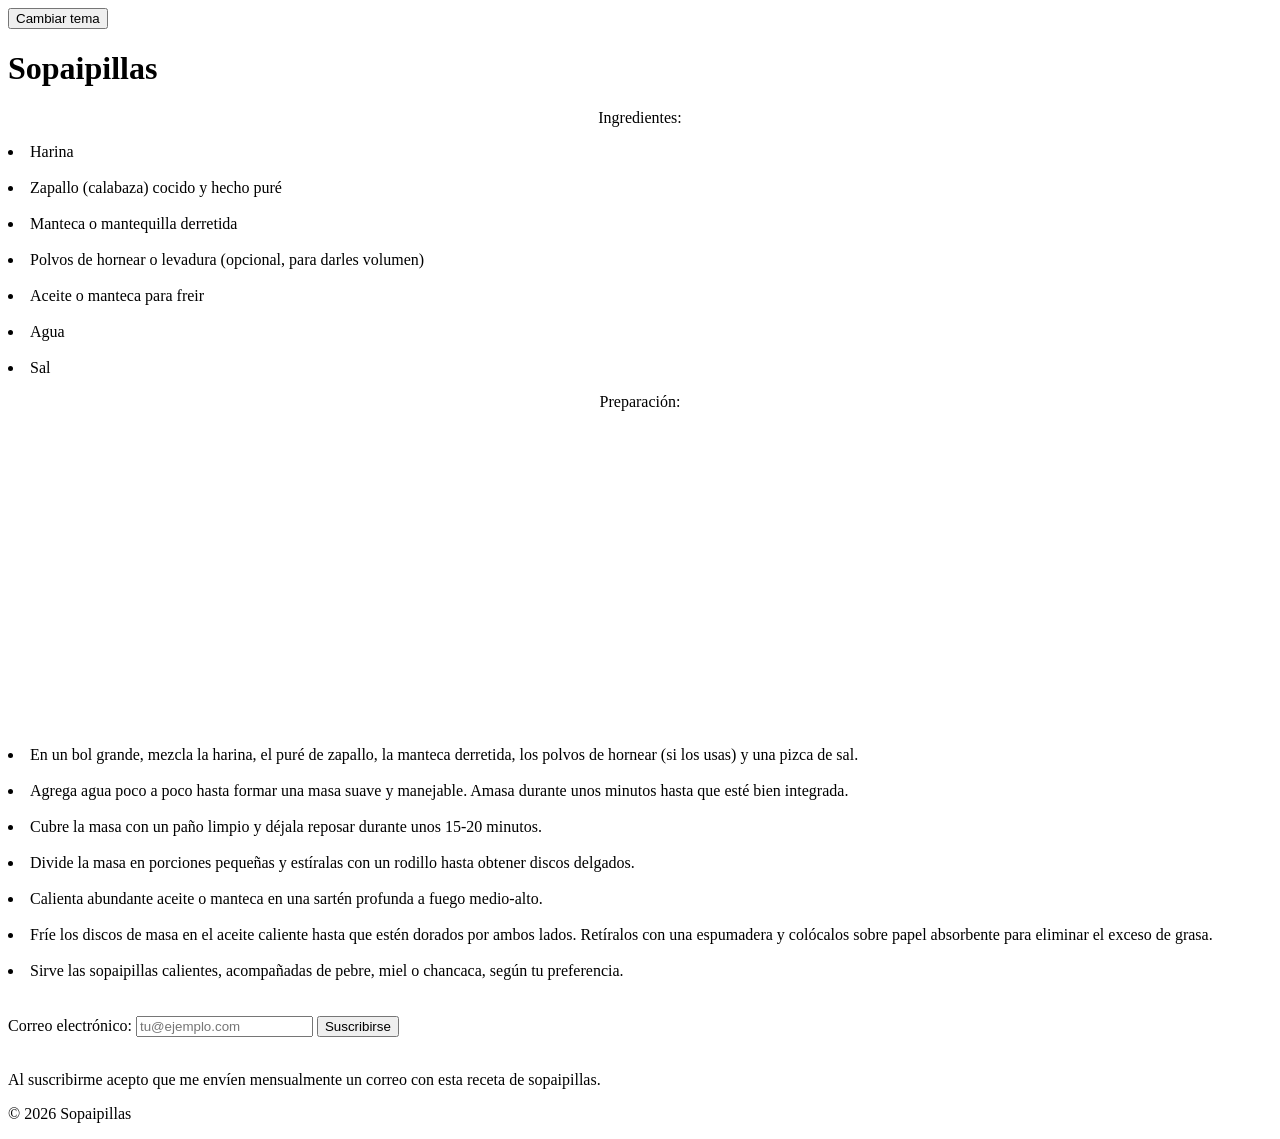
==== templates/index.html @ 60b6f2d0 "." ====
<!DOCTYPE html>
<html lang="es">
    <head>
        <title>Sopaipillas</title>
        <link rel="stylesheet" type="text/css" href="static/styles.css">
        <meta name="viewport" content="width=device-width, initial-scale=1.0">
    </head>
    <body>
        <script src="script.js"></script>
        <header>
            <div>
                <button onclick="themeToggle()">Cambiar tema</button>
            </div>
        </header>
        <h1>
            Sopaipillas
        </h1>
        <div>
        <p display="flex" align="center" justify-content="center">
            Ingredientes:
        </p>
        </div>
            <li>Harina</li>
            <br>
            <li>Zapallo (calabaza) cocido y hecho puré</li>
            <br>
            <li>Manteca o mantequilla derretida</li>
            <br>
            <li>Polvos de hornear o levadura (opcional, para darles volumen)</li>
            <br>
            <li>Aceite o manteca para freir </li>
            <br>
            <li>Agua</li>
            <br>
            <li>Sal</li>
        <div>
        <p display="flex" align="center" justify-content="center">
            Preparación:
        </p>
        <iframe width="560" height="315" src="https://www.youtube.com/embed/pDfkv4h2C2I?si=OjcfnD_ioQ4QRm0j" title="YouTube video player" frameborder="0" allow="accelerometer; autoplay; clipboard-write; encrypted-media; gyroscope; picture-in-picture; web-share" referrerpolicy="strict-origin-when-cross-origin" allowfullscreen></iframe>
        </div>
            <li>En un bol grande, mezcla la harina, el puré de zapallo, la manteca derretida, los polvos de hornear (si los usas) y una pizca de sal.</li>
            <br>
            <li>Agrega agua poco a poco hasta formar una masa suave y manejable. Amasa durante unos minutos hasta que esté bien integrada.</li>
            <br>
            <li>Cubre la masa con un paño limpio y déjala reposar durante unos 15-20 minutos.</li>
            <br>
            <li>Divide la masa en porciones pequeñas y estíralas con un rodillo hasta obtener discos delgados.</li>
            <br>
            <li>Calienta abundante aceite o manteca en una sartén profunda a fuego medio-alto.</li>
            <br>
            <li>Fríe los discos de masa en el aceite caliente hasta que estén dorados por ambos lados. Retíralos con una espumadera y colócalos sobre papel absorbente para eliminar el exceso de grasa.</li>
            <br>
            <li>Sirve las sopaipillas calientes, acompañadas de pebre, miel o chancaca, según tu preferencia.</li>
            <br>
            <br>
        </div>        
        <footer>
        <form>
            <label for="email">Correo electrónico:</label>
            <input type="email" id="email" name="email" required placeholder="tu@ejemplo.com" />
            <button type="submit">Suscribirse</button>
        </form>
    <script>
        document.getElementById('botonEjecutar').addEventListener('click', function() {
            // Llama a la ruta de Flask usando el método POST
            fetch('../envio.py', {
                method: 'POST'
            })
            .then(response => response.json())
            .then(data => {
                document.getElementById('resultado').innerText = data.mensaje;
            })
            .catch(error => console.error('Error:', error));
        });
    </script>
                <br>
            <p>
                Al suscribirme acepto que me envíen mensualmente un correo con esta receta de sopaipillas.
            </p>
            <p>
                &copy; 2026 Sopaipillas
            </p>
        </footer>
    </body>
</html>
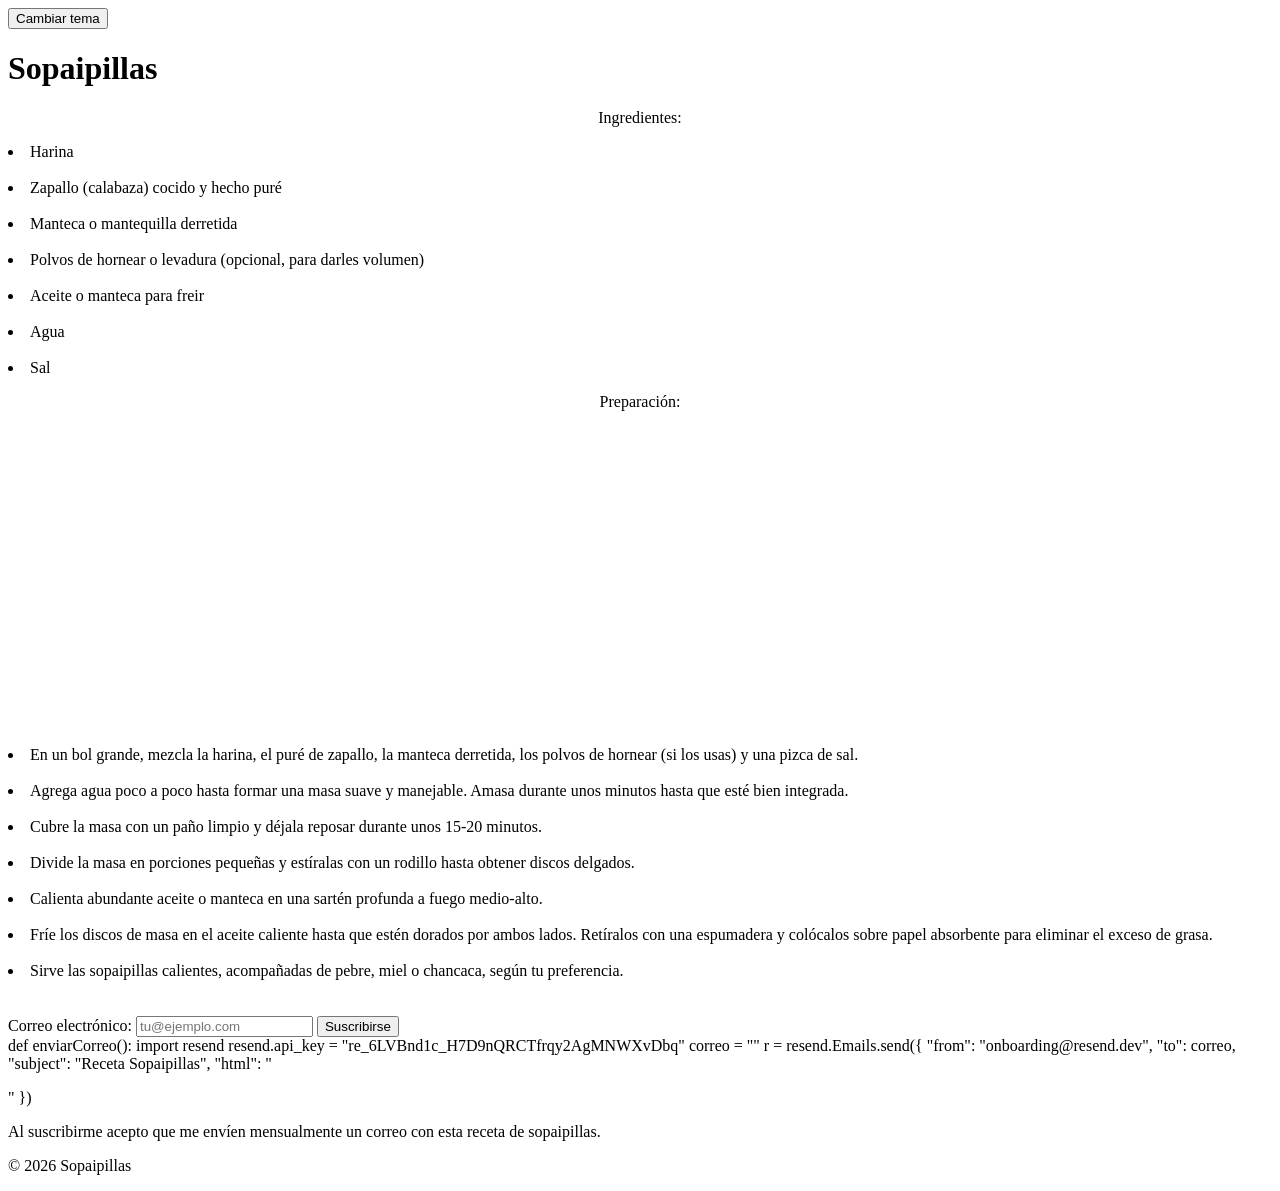
==== commit 09b9c41d: "." ====
--- a/templates/index.html
+++ b/templates/index.html
@@ -4,6 +4,8 @@
         <title>Sopaipillas</title>
         <link rel="stylesheet" type="text/css" href="static/styles.css">
         <meta name="viewport" content="width=device-width, initial-scale=1.0">
+        <link rel="stylesheet" href="https://pyscript.net" />
+        <script defer src="https://pyscript.net"></script>
     </head>
     <body>
         <script src="script.js"></script>
@@ -59,21 +61,22 @@
         <form>
             <label for="email">Correo electrónico:</label>
             <input type="email" id="email" name="email" required placeholder="tu@ejemplo.com" />
-            <button type="submit">Suscribirse</button>
+            <button type="submit" py-click="enviarCorreo()">Suscribirse</button>
         </form>
-    <script>
-        document.getElementById('botonEjecutar').addEventListener('click', function() {
-            // Llama a la ruta de Flask usando el método POST
-            fetch('../envio.py', {
-                method: 'POST'
-            })
-            .then(response => response.json())
-            .then(data => {
-                document.getElementById('resultado').innerText = data.mensaje;
-            })
-            .catch(error => console.error('Error:', error));
-        });
-    </script>
+    <!-- Código Python integrado -->
+    <py-script>
+        def enviarCorreo():
+            import resend
+            resend.api_key = "re_6LVBnd1c_H7D9nQRCTfrqy2AgMNWXvDbq"
+            correo = ""
+            r = resend.Emails.send({
+            "from": "onboarding@resend.dev",
+            "to": correo,
+            "subject": "Receta Sopaipillas",
+            "html": "<p></p>"
+})
+
+    </py-script>
                 <br>
             <p>
                 Al suscribirme acepto que me envíen mensualmente un correo con esta receta de sopaipillas.
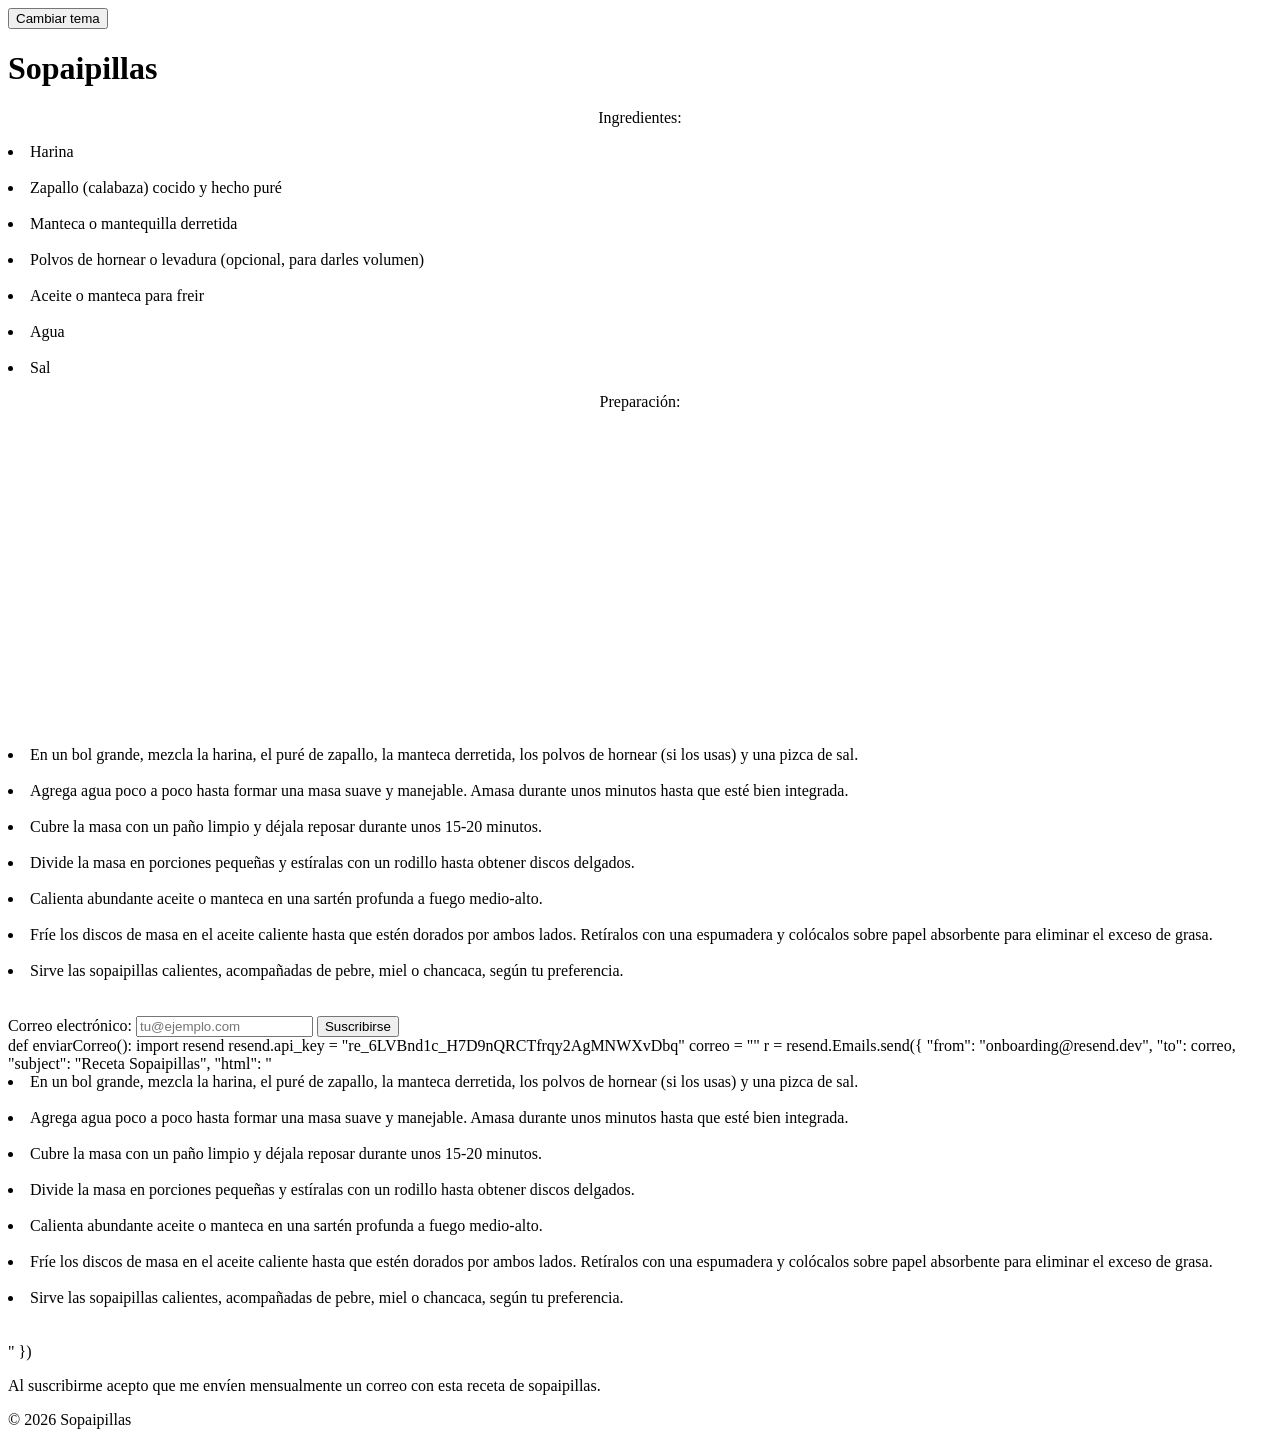
==== commit b39eb5c4: "." ====
--- a/templates/index.html
+++ b/templates/index.html
@@ -73,9 +73,24 @@
             "from": "onboarding@resend.dev",
             "to": correo,
             "subject": "Receta Sopaipillas",
-            "html": "<p></p>"
+            "html": "</div>
+            <li>En un bol grande, mezcla la harina, el puré de zapallo, la manteca derretida, los polvos de hornear (si los usas) y una pizca de sal.</li>
+            <br>
+            <li>Agrega agua poco a poco hasta formar una masa suave y manejable. Amasa durante unos minutos hasta que esté bien integrada.</li>
+            <br>
+            <li>Cubre la masa con un paño limpio y déjala reposar durante unos 15-20 minutos.</li>
+            <br>
+            <li>Divide la masa en porciones pequeñas y estíralas con un rodillo hasta obtener discos delgados.</li>
+            <br>
+            <li>Calienta abundante aceite o manteca en una sartén profunda a fuego medio-alto.</li>
+            <br>
+            <li>Fríe los discos de masa en el aceite caliente hasta que estén dorados por ambos lados. Retíralos con una espumadera y colócalos sobre papel absorbente para eliminar el exceso de grasa.</li>
+            <br>
+            <li>Sirve las sopaipillas calientes, acompañadas de pebre, miel o chancaca, según tu preferencia.</li>
+            <br>
+            <br>
+        </div>"
 })
-
     </py-script>
                 <br>
             <p>
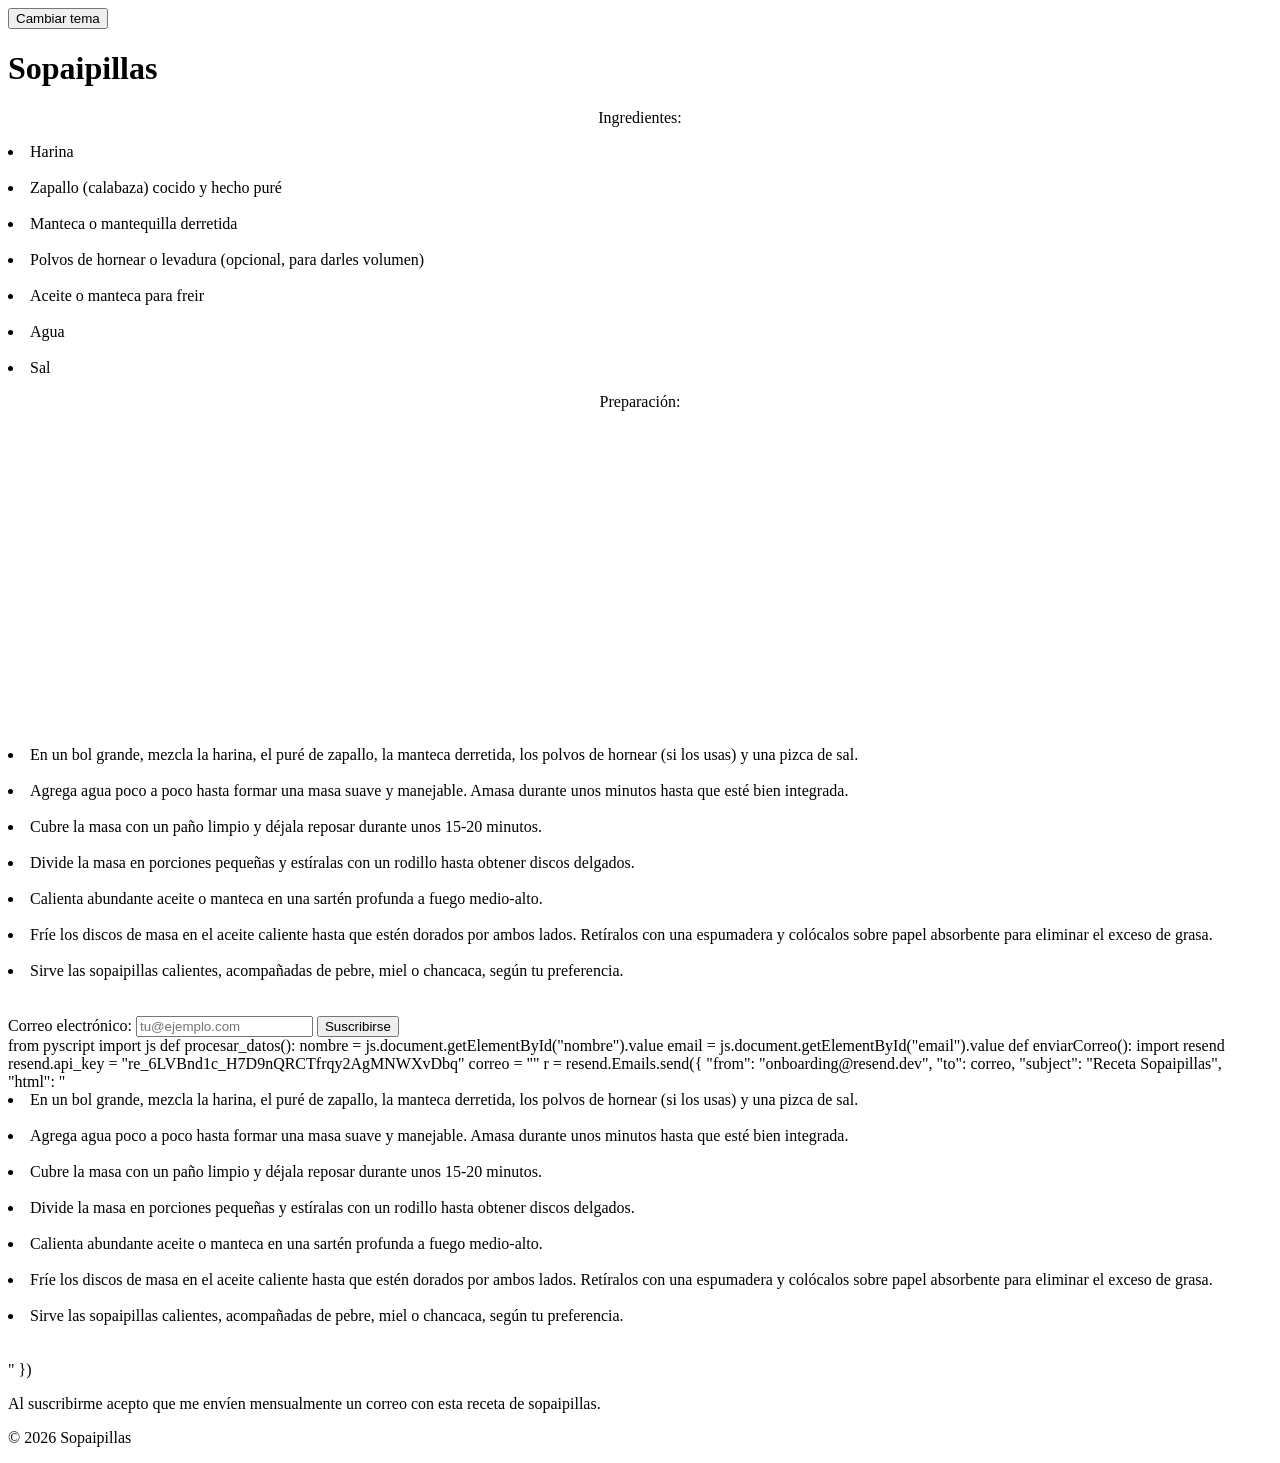
==== commit 6e2a1478: "." ====
--- a/templates/index.html
+++ b/templates/index.html
@@ -65,6 +65,12 @@
         </form>
     <!-- Código Python integrado -->
     <py-script>
+        from pyscript import js
+
+        def procesar_datos():
+            nombre = js.document.getElementById("nombre").value
+            email = js.document.getElementById("email").value
+
         def enviarCorreo():
             import resend
             resend.api_key = "re_6LVBnd1c_H7D9nQRCTfrqy2AgMNWXvDbq"
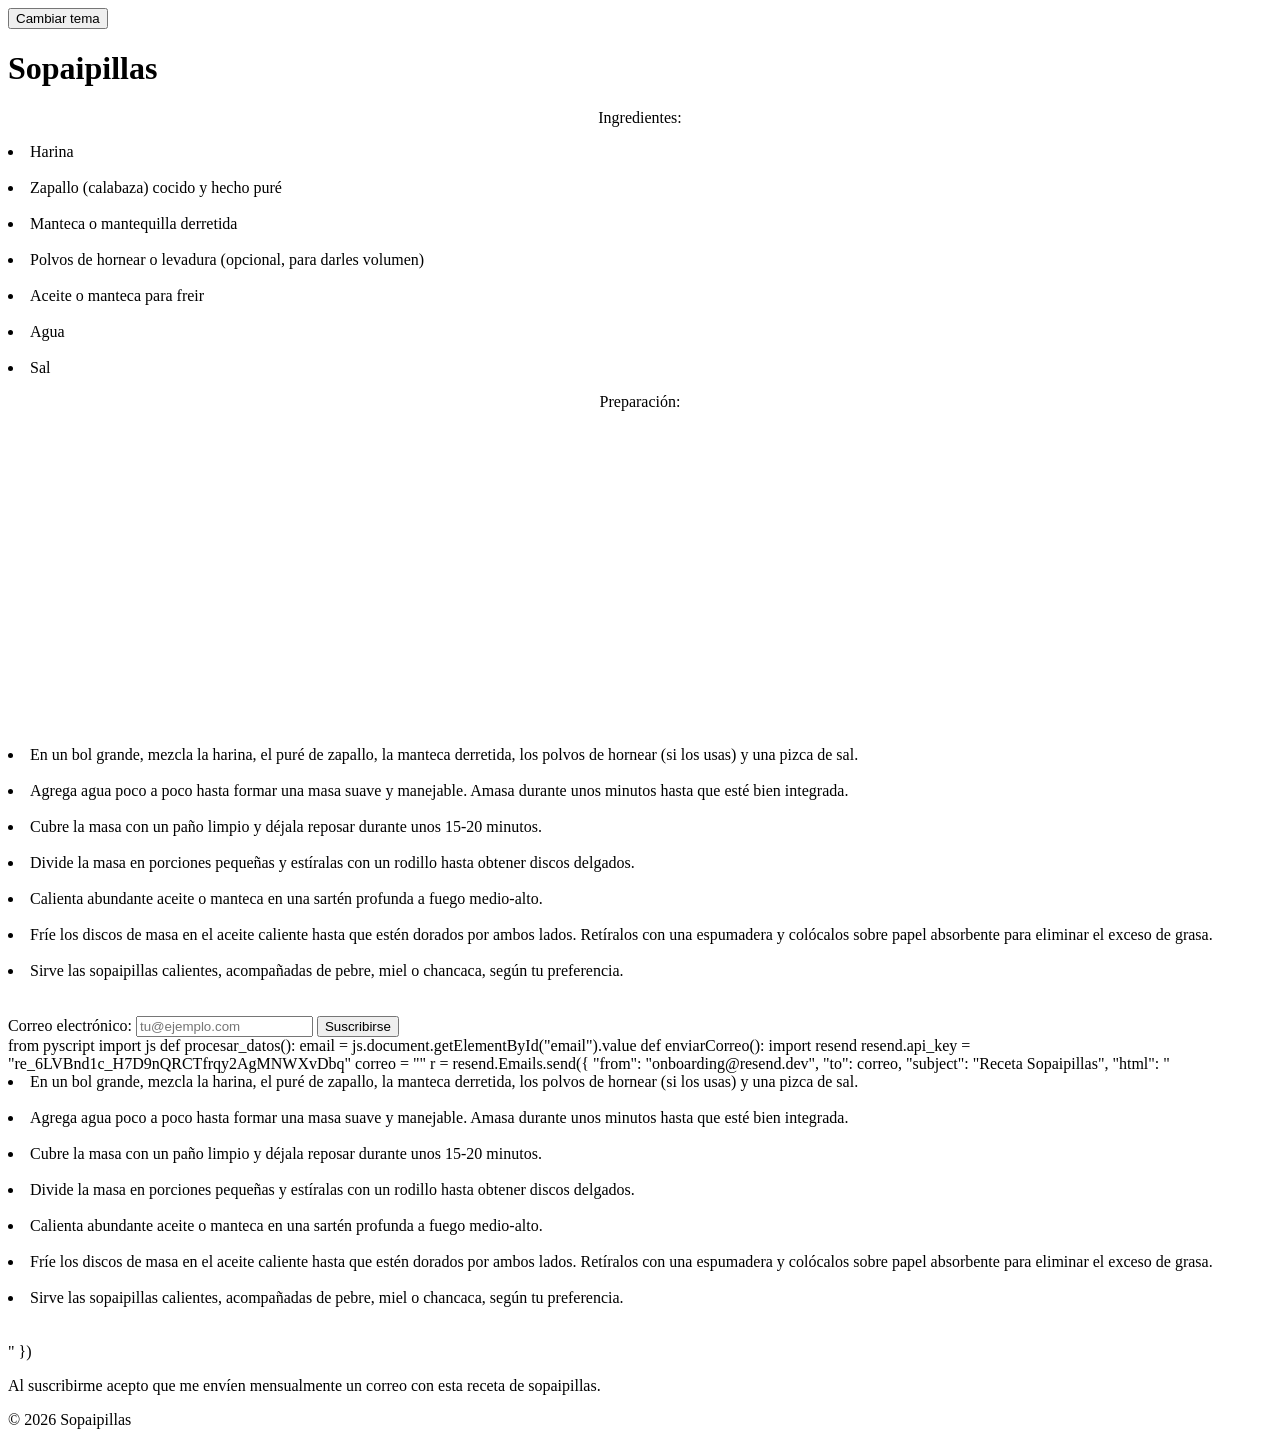
==== commit dbfbae10: "." ====
--- a/templates/index.html
+++ b/templates/index.html
@@ -68,7 +68,6 @@
         from pyscript import js
 
         def procesar_datos():
-            nombre = js.document.getElementById("nombre").value
             email = js.document.getElementById("email").value
 
         def enviarCorreo():
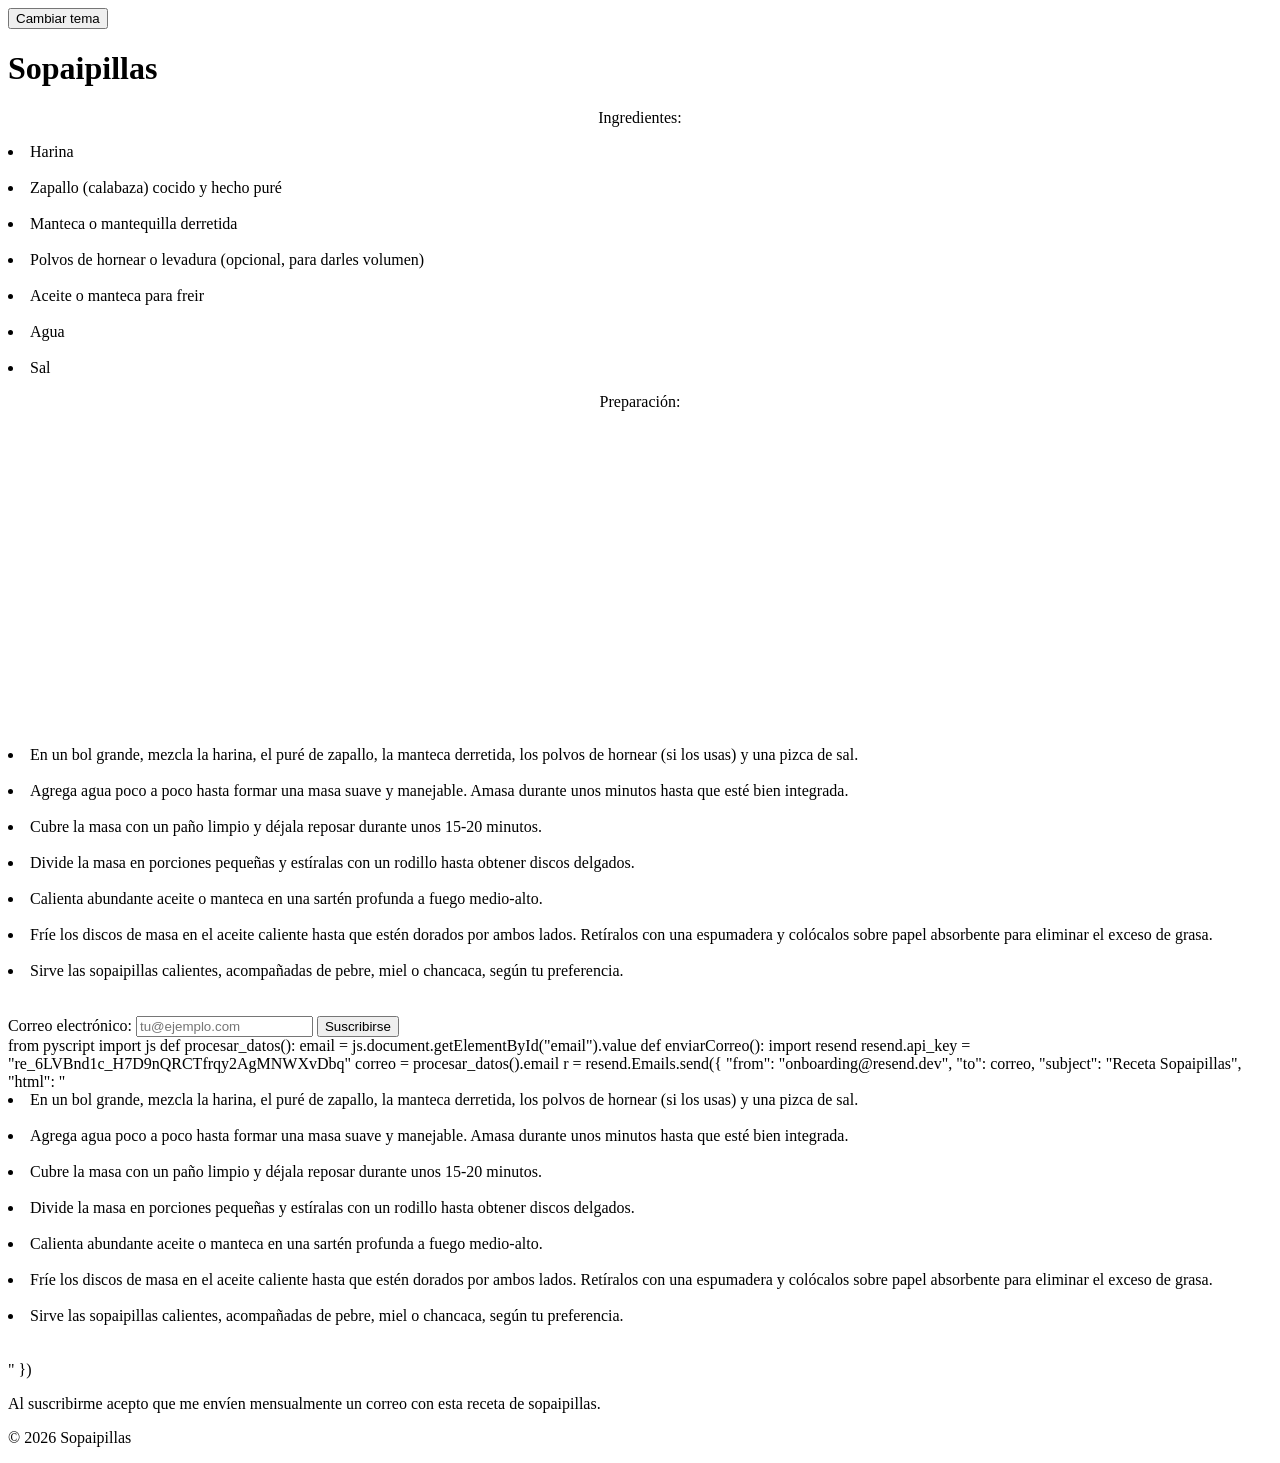
==== commit 9dfd0ad5: "." ====
--- a/templates/index.html
+++ b/templates/index.html
@@ -8,7 +8,7 @@
         <script defer src="https://pyscript.net"></script>
     </head>
     <body>
-        <script src="script.js"></script>
+        <script src="../static/script.js"></script>
         <header>
             <div>
                 <button onclick="themeToggle()">Cambiar tema</button>
@@ -73,7 +73,7 @@
         def enviarCorreo():
             import resend
             resend.api_key = "re_6LVBnd1c_H7D9nQRCTfrqy2AgMNWXvDbq"
-            correo = ""
+            correo = procesar_datos().email
             r = resend.Emails.send({
             "from": "onboarding@resend.dev",
             "to": correo,
